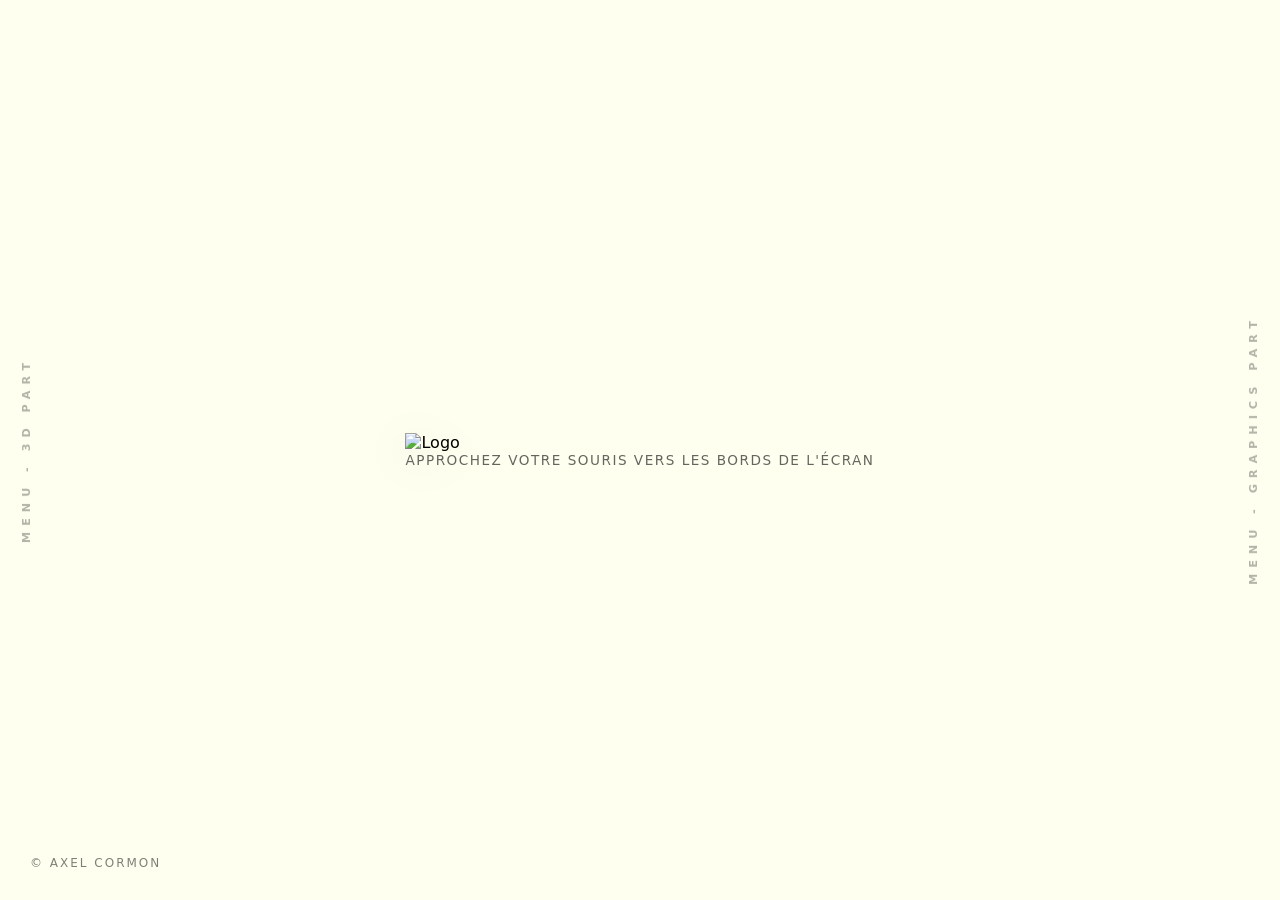
==== index.html @ c796de34 "Add files via upload" ====
<!DOCTYPE html>
<html lang="fr">
<head>
    <meta charset="UTF-8">
    <meta name="viewport" content="width=device-width, initial-scale=1.0">
    <title>Motion Experience</title>
    <link rel="stylesheet" href="style.css">
</head>
<body>

    <nav id="menu-left" class="side-menu">
        <div class="menu-content">
            <div class="glitch-container">
                <a href="3d-part.html" class="menu-link glitch" data-text="3D PART">3D PART</a>
                <div class="glitch-line"></div>
            </div>
        </div>
        <div class="copyright">Cliquez sur 3D part pour être redirigé</div>
    </nav>

    <main id="main-content">
        <div id="overlay"></div>

        <div class="side-label label-left">MENU - 3D Part</div>
        <div class="side-label label-right">MENU - Graphics Part</div>

        <div id="logo-container">
            <img src="https://i.imgur.com/Ns30AYK.png" alt="Logo" id="logo">
            <p class="instruction">Approchez votre souris vers les bords de l'écran</p>
        </div>
        <div class="copyright">© Axel Cormon</div>
    </main>

    <nav id="menu-right" class="side-menu">
        <div class="menu-content align-bottom">
            <div class="reveal-container">
                <a href="graphics-part.html" class="menu-link writing">GRAPHICS PART</a>
                <div class="pencil-cursor"></div>
            </div>
        </div>
        <div class="copyright-right">Cliquez sur Graphics part pour être redirigé</div>
    </nav>

    <script src="script.js"></script>
</body>
</html>
---- style.css ----
:root {
    --easing: cubic-bezier(0.23, 1, 0.32, 1);
    --transition-long: 0.9s var(--easing);
    --glitch-red: #ff003c;
    --glitch-blue: #00f0ff;
    --menu-width-max: 45%; 
}

body, html {
    margin: 0; padding: 0;
    width: 100vw; height: 100vh;
    overflow: hidden;
    display: flex;
    background-color: ivory;
    font-family: 'Inter', system-ui, sans-serif;
}

/* --- LOGIQUE DES MENUS --- */
.side-menu {
    height: 100%;
    width: 0;
    opacity: 0;
    position: relative;
    display: flex;
    align-items: center; /* Centre verticalement le contenu */
    justify-content: center;
    transition: width var(--transition-long), opacity 0.6s ease;
    z-index: 20;
    overflow: hidden; /* Changé à hidden pour contenir parfaitement le flou */
}

.menu-content {
    width: 45vw;
    height: 100%;
    display: flex;
    flex-direction: column;
    justify-content: center; /* Centre verticalement le texte */
    align-items: center;
    flex-shrink: 0;
    transition: transform var(--transition-long);
}

.side-menu::before {
    content: "";
    position: absolute;
    inset: 0;
    background-size: cover;
    background-position: center;
    z-index: -1;
    transition: transform var(--transition-long);
    filter: brightness(0.9);
}

#menu-left::before { 
    background-image: url('https://i.imgur.com/0sce0hW.png');
    transform: translateX(-20%);
}

#menu-right::before { 
    background-image: url('https://i.imgur.com/BEYLTAg.jpeg');
    /* Suppression du margin-left pour éviter les décalages de flou */
    transform: translateX(20%);
}

body.left-active #menu-left, body.right-active #menu-right { 
    width: var(--menu-width-max); 
    opacity: 1; 
}

body.left-active #menu-left::before, body.right-active #menu-right::before {
    transform: translateX(0);
}

/* --- COPYRIGHT STYLE --- */
.copyright {
    position: absolute;
    bottom: 30px;
    left: 30px;
    color: #000; /* Noir sur fond Ivory */
    font-size: 0.75rem;
    font-weight: 500;
    letter-spacing: 2px;
    text-transform: uppercase;
    z-index: 10;
    opacity: 0.5;
    transition: opacity 0.6s var(--easing);
    white-space: nowrap;
}

.copyright-right {
    position: absolute;
    bottom: 30px;
    right: 30px;
    color: #ffffff; /* Noir sur fond Ivory */
    font-size: 0.75rem;
    font-weight: 500;
    letter-spacing: 2px;
    text-transform: uppercase;
    z-index: 10;
    opacity: 0.5;
    transition: opacity 0.6s var(--easing);
    white-space: nowrap;
}

.instruction {
    color: #000;
    font-size: 0.85rem;
    font-weight: 400;
    letter-spacing: 1.5px;
    text-transform: uppercase;
    opacity: 0.6;
    margin: 0;
    transition: opacity 0.5s var(--easing), transform 0.5s var(--easing);
}

/* --- ZONE CENTRALE (FIX FLOU) --- */
#main-content {
    flex: 1;
    display: flex;
    justify-content: center;
    align-items: center;
    position: relative;
    transition: all var(--transition-long);
    overflow: hidden; 
    isolation: isolate; 
}

#logo { 
    max-width: 450px; 
    filter: drop-shadow(0 10px 20px rgba(0,0,0,0.1));
    transition: transform 0.8s var(--easing);
    z-index: 10;
}

#overlay {
    position: absolute;
    inset: 0;
    background: rgba(255, 255, 255, 0);
    backdrop-filter: blur(0px);
    -webkit-backdrop-filter: blur(0px);
    transition: all 0.9s var(--easing);
    pointer-events: none;
    z-index: 5;
    transform: translateZ(0); 
}

body.left-active #overlay, body.right-active #overlay {
    background: rgba(0, 0, 0, 0.2);
    backdrop-filter: blur(15px);
    -webkit-backdrop-filter: blur(15px);
}

/* --- TEXTE & ANIMATIONS --- */
.menu-link {
    color: ivory;
    text-decoration: none;
    font-size: 3rem;
    font-weight: 900;
    letter-spacing: 12px;
    text-transform: uppercase;
    position: relative;
    display: inline-block;
    white-space: nowrap;
}

.menu-link::after {
    content: "";
    position: absolute;
    bottom: -10px; left: 0;
    width: 100%; height: 2px;
    transform: scaleX(0);
    transform-origin: right;
    transition: transform 0.45s var(--easing);
}
.menu-link:hover::after {
    transform: scaleX(1);
    transform-origin: left;
}

/* GAUCHE : GLITCH Permanent */
.glitch { position: relative; }
.glitch::before, .glitch::after {
    content: attr(data-text);
    position: absolute;
    top: 0; left: 0; width: 100%; height: 100%;
    z-index: -1;
}
.glitch::before { color: var(--glitch-red); animation: shift-red 2s infinite var(--easing); opacity: 0.7; }
.glitch::after { color: var(--glitch-blue); animation: shift-blue 2s infinite var(--easing) reverse; opacity: 0.7; }

@keyframes shift-red { 0%, 100% { transform: translate(0); } 20% { transform: translate(-4px, 2px); } 40% { transform: translate(-2px, -2px); } }
@keyframes shift-blue { 0%, 100% { transform: translate(0); } 30% { transform: translate(4px, -2px); } 50% { transform: translate(2px, 2px); } }

/* DROITE : Récentrage & Révélation */
#menu-right .menu-content.align-bottom {
    /* Suppression de justify-content: flex-end et du padding-bottom */
    margin-left: 35px;
    padding-bottom: 0;
}

.reveal-container {
    overflow: hidden;
    position: relative;
    padding-right: 20px;
}

.writing {
    transform: translateX(-105%);
    opacity: 0;
    transition: transform 1.2s var(--easing), opacity 0.5s ease;
}

.pencil-cursor {
    position: absolute;
    top: 0; left: 0;
    width: 3px; height: 100%;
    background: white;
    box-shadow: 0 0 15px white;
    transform: translateX(-100%);
    transition: transform 1.2s var(--easing);
}

body.right-active .writing, 
body.right-active .pencil-cursor {
    transform: translateX(0);
    opacity: 1;
}

body.right-active .pencil-cursor {
    animation: fade-cursor 1.2s forwards;
}

@keyframes fade-cursor { 0%, 90% { opacity: 1; } 100% { opacity: 0; } }

/* --- ÉTIQUETTES VERTICALES --- */
.side-label {
    position: absolute;
    top: 50%;
    transform: translateY(-50%);
    font-size: 0.7rem;
    font-weight: 800;
    letter-spacing: 6px;
    text-transform: uppercase;
    color: #000;
    opacity: 0.3;
    writing-mode: vertical-rl; /* Texte à la verticale */
    text-align: center;
    z-index: 10;
    transition: all 0.6s var(--easing);
}

.side-label {
    position: absolute;
    top: 50%;
    transform: translateY(-50%);
    font-size: 0.7rem;
    font-weight: 800;
    letter-spacing: 6px;
    text-transform: uppercase;
    color: #000;
    opacity: 0.3;
    writing-mode: vertical-rl; /* Texte à la verticale */
    text-align: center;
    z-index: 10;
    transition: all 0.6s var(--easing);
}

.label-left {
    left: 20px;
    /* Rotation pour que le texte se lise de bas en haut */
    transform: translateY(-50%) rotate(180deg); 
}

.label-right {
    right: 20px;
    transform: translateY(-50%) rotate(180deg); 
}

/* --- INTERACTIONS --- */

/* Effet au survol des zones de déclenchement (via le body) */
body.left-active .label-left,
body.right-active .label-right {
    opacity: 0;
    transform: translateY(-50%) scale(0.8);
}

/* Optionnel : petite animation de respiration pour attirer l'oeil */
@keyframes label-pulse {
    0%, 100% { opacity: 0.3; }
    50% { opacity: 0.6; }
}

.side-label {
    animation: label-pulse 3s infinite ease-in-out;
}
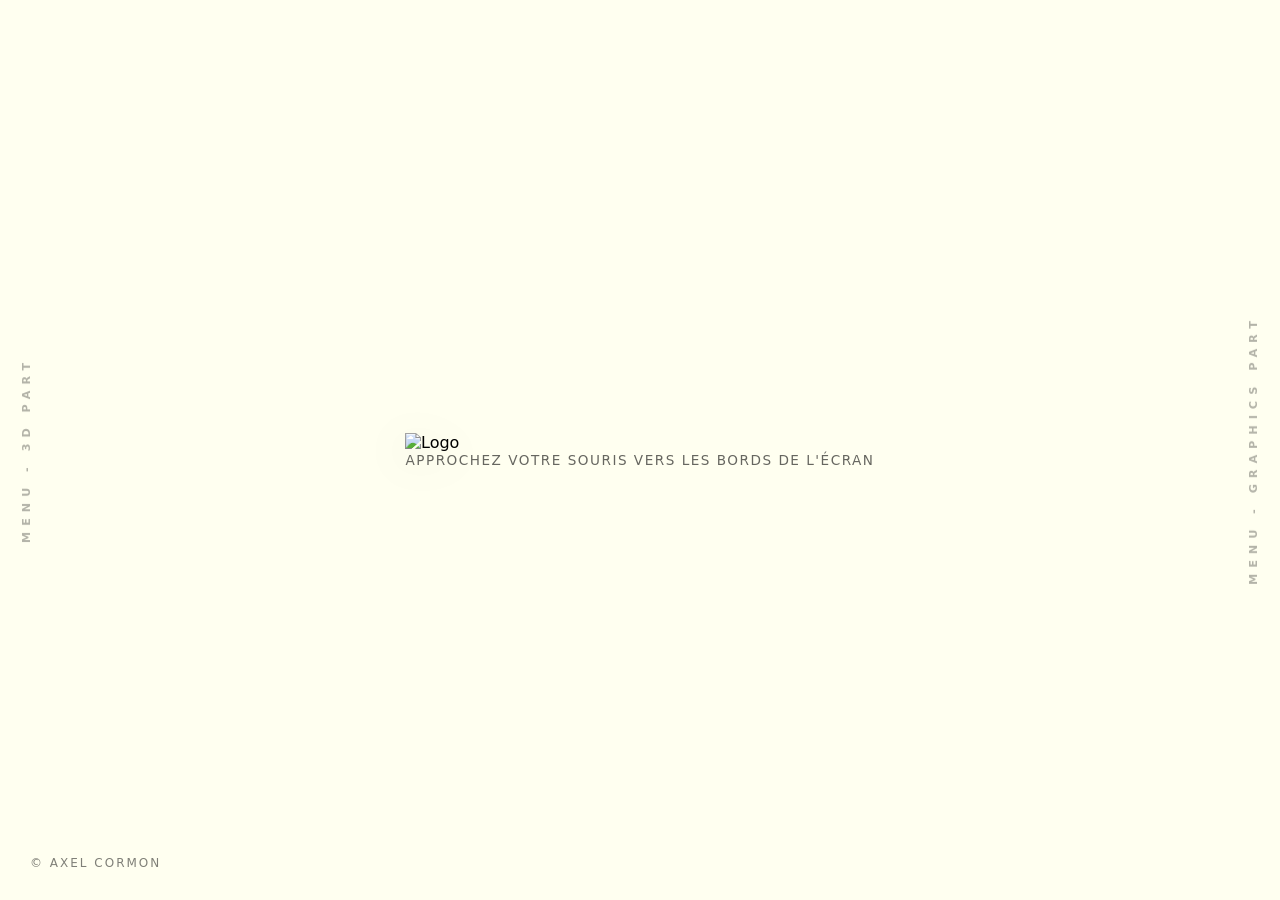
==== commit 81f35cde: "Add files via upload" ====
--- a/index.html
+++ b/index.html
@@ -3,7 +3,7 @@
 <head>
     <meta charset="UTF-8">
     <meta name="viewport" content="width=device-width, initial-scale=1.0">
-    <title>Motion Experience</title>
+    <title>Axel Cormon</title>
     <link rel="stylesheet" href="style.css">
 </head>
 <body>
--- a/style.css
+++ b/style.css
@@ -1,9 +1,17 @@
 :root {
-    --easing: cubic-bezier(0.23, 1, 0.32, 1);
-    --transition-long: 0.9s var(--easing);
+   /* Courbe "Out-Expo" : démarre très vite et finit en douceur */
+    --easing: cubic-bezier(0.19, 1, 0.22, 1); 
+    --transition-long: 0.6s var(--easing);
     --glitch-red: #ff003c;
     --glitch-blue: #00f0ff;
     --menu-width-max: 45%; 
+}
+
+/* Ajoutez ceci au début de votre CSS pour optimiser globalement */
+.side-menu, .menu-content, #overlay, #logo, .side-label {
+    backface-visibility: hidden;
+    perspective: 1000px;
+    will-change: width, transform, opacity; /* Prévient le navigateur de l'animation */
 }
 
 body, html {
@@ -148,6 +156,8 @@
     background: rgba(0, 0, 0, 0.2);
     backdrop-filter: blur(15px);
     -webkit-backdrop-filter: blur(15px);
+    background: rgba(0, 0, 0, 0.4); /* Plus sombre mais moins de flou */
+    backdrop-filter: blur(8px); /* 8px au lieu de 15px pour gagner en FPS */
 }
 
 /* --- TEXTE & ANIMATIONS --- */
@@ -196,6 +206,41 @@
     /* Suppression de justify-content: flex-end et du padding-bottom */
     margin-left: 35px;
     padding-bottom: 0;
+    justify-content: center; 
+    /* Décalage vertical léger vers le bas */
+    padding-top: 24vh; 
+    /* Compensation pour garder le centrage visuel si nécessaire */
+    margin-left: 35px;
+}
+
+/* État de base (Plein) */
+#menu-right .menu-link {
+    color: ivory;
+    -webkit-text-stroke: 1px transparent; /* Prépare le contour sans l'afficher */
+    transition: 
+        color 0.4s var(--easing), 
+        -webkit-text-stroke 0.4s var(--easing),
+        letter-spacing 0.4s var(--easing);
+}
+
+/* État Hover (Contour uniquement) */
+#menu-right .menu-link:hover {
+    color: transparent; /* Le fond de la lettre devient invisible */
+    -webkit-text-stroke: 2px ivory; /* Le contour apparaît */
+    letter-spacing: 12px; /* Un léger écartement supplémentaire pour le style */
+}
+
+/* On désactive le soulignement (::after) pour ce bouton spécifique 
+   si vous trouvez que cela surcharge le design "Outline" */
+#menu-right .menu-link::after {
+    display: none; 
+}
+
+/* État Hover : On vide le centre et on trace le contour */
+#menu-left .menu-link:hover {
+    color: transparent;
+    -webkit-text-stroke: 1px ivory;
+    letter-spacing: 14px;
 }
 
 .reveal-container {
@@ -293,4 +338,8 @@
 
 .side-label {
     animation: label-pulse 3s infinite ease-in-out;
-}+}
+
+.to-right { 
+    top: 50%; /* Garder au centre mort pour casser la monotonie */
+    left: 20px;
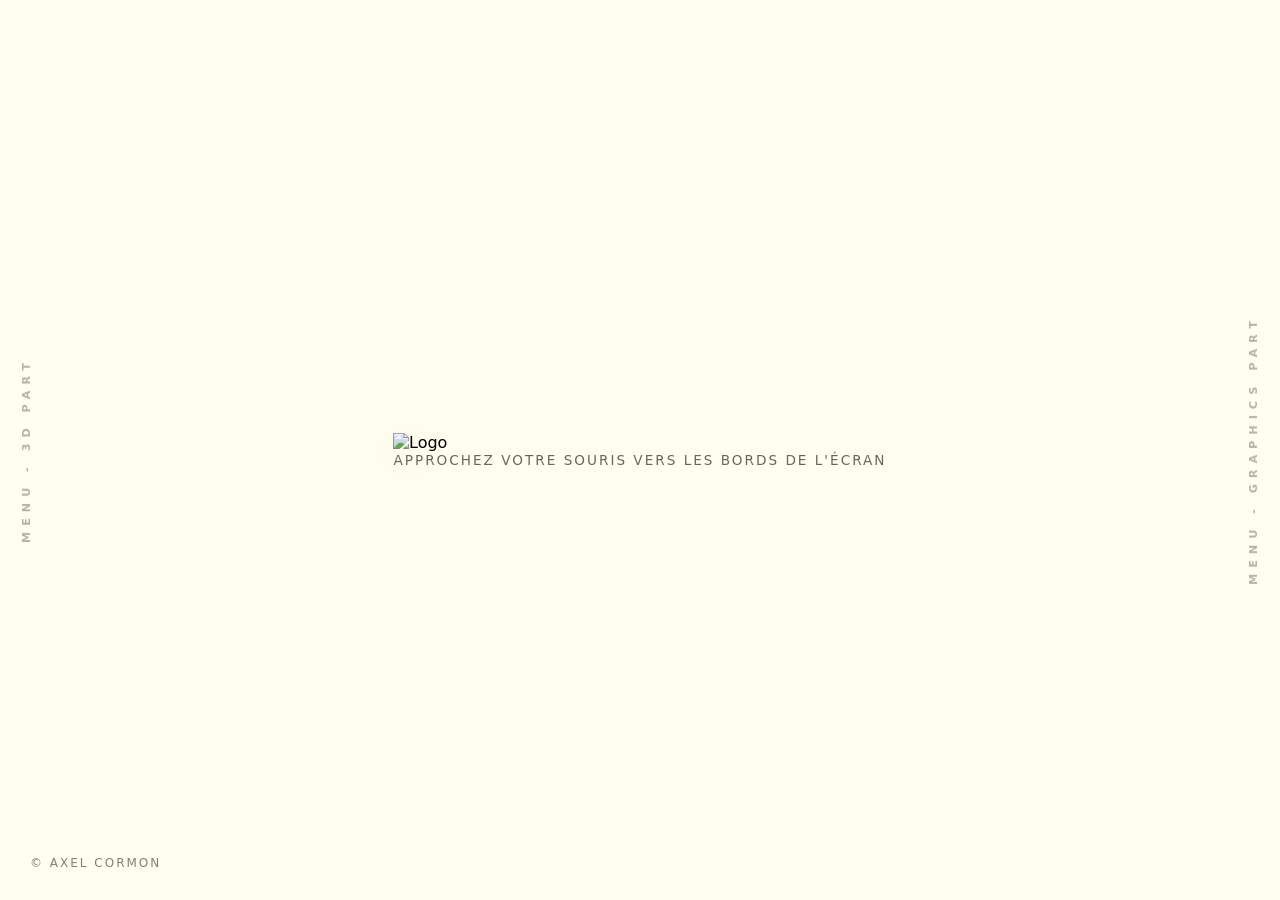
==== commit 17259748: "Add files via upload" ====
--- a/index.html
+++ b/index.html
@@ -41,6 +41,20 @@
         <div class="copyright-right">Cliquez sur Graphics part pour être redirigé</div>
     </nav>
 
+    <div id="cursor"></div>
+
+<script>
+document.addEventListener("DOMContentLoaded", function () {
+    const cursor = document.getElementById("cursor");
+
+    document.addEventListener("mousemove", function(e) {
+        cursor.style.left = e.clientX + "px";
+        cursor.style.top = e.clientY + "px";
+    });
+});
+</script>
+
+
     <script src="script.js"></script>
 </body>
 </html>
--- a/style.css
+++ b/style.css
@@ -15,12 +15,34 @@
 }
 
 body, html {
+    cursor: none !important;
     margin: 0; padding: 0;
     width: 100vw; height: 100vh;
     overflow: hidden;
     display: flex;
     background-color: ivory;
     font-family: 'Inter', system-ui, sans-serif;
+}
+
+#cursor {
+    position: fixed;
+    width: 32px;
+    height: 32px;
+    background-image: url('https://i.imgur.com/8FCKZAi.png');
+    background-size: contain;
+    background-repeat: no-repeat;
+    pointer-events: none;
+    z-index: 9999999;
+    transform: translate(-50%, -50%);
+    filter: invert(1);
+    mix-blend-mode: difference;
+}
+
+/* Supprime TOUS les curseurs natifs */
+*,
+*::before,
+*::after {
+    cursor: none !important;
 }
 
 /* --- LOGIQUE DES MENUS --- */
@@ -114,11 +136,35 @@
     color: #000;
     font-size: 0.85rem;
     font-weight: 400;
-    letter-spacing: 1.5px;
+    letter-spacing: 2px;
     text-transform: uppercase;
     opacity: 0.6;
-    margin: 0;
+    margin: 0;              /* Reset important */
+    text-align: center;
     transition: opacity 0.5s var(--easing), transform 0.5s var(--easing);
+    white-space: nowrap;    /* Garde le texte sur une ligne */
+    animation: pulse-attention 2s infinite ease-in-out;
+}
+
+@keyframes pulse-attention {
+    0%, 100% { 
+        opacity: 0.3; 
+        transform: scale(0.97); /* Rétrécit légèrement */
+    }
+    50% { 
+        opacity: 1;    /* Devient totalement opaque */
+        transform: scale(1.05); /* Grandit légèrement */
+        text-shadow: 0 0 10px rgba(0,0,0,0.1); /* Petit halo de lumière */
+    }
+}
+
+/* Masquage quand un menu est actif */
+body.left-active .instruction, 
+body.right-active .instruction {
+    opacity: 0;
+    animation: none;
+    pointer-events: none;
+    transform: translateY(15px); /* Glisse vers le bas en disparaissant */
 }
 
 /* --- ZONE CENTRALE (FIX FLOU) --- */
@@ -134,11 +180,14 @@
 }
 
 #logo { 
-    max-width: 450px; 
+    max-width: 650px;
+    width: 90vw;            /* Pour que le logo ne dépasse pas sur petit écran */
+    height: auto;
     filter: drop-shadow(0 10px 20px rgba(0,0,0,0.1));
     transition: transform 0.8s var(--easing);
     z-index: 10;
 }
+
 
 #overlay {
     position: absolute;
@@ -240,7 +289,7 @@
 #menu-left .menu-link:hover {
     color: transparent;
     -webkit-text-stroke: 1px ivory;
-    letter-spacing: 14px;
+    letter-spacing: 12px;
 }
 
 .reveal-container {
@@ -318,7 +367,7 @@
 
 .label-right {
     right: 20px;
-    transform: translateY(-50%) rotate(180deg); 
+    transform: translateY(-50%) rotate(180deg);
 }
 
 /* --- INTERACTIONS --- */
